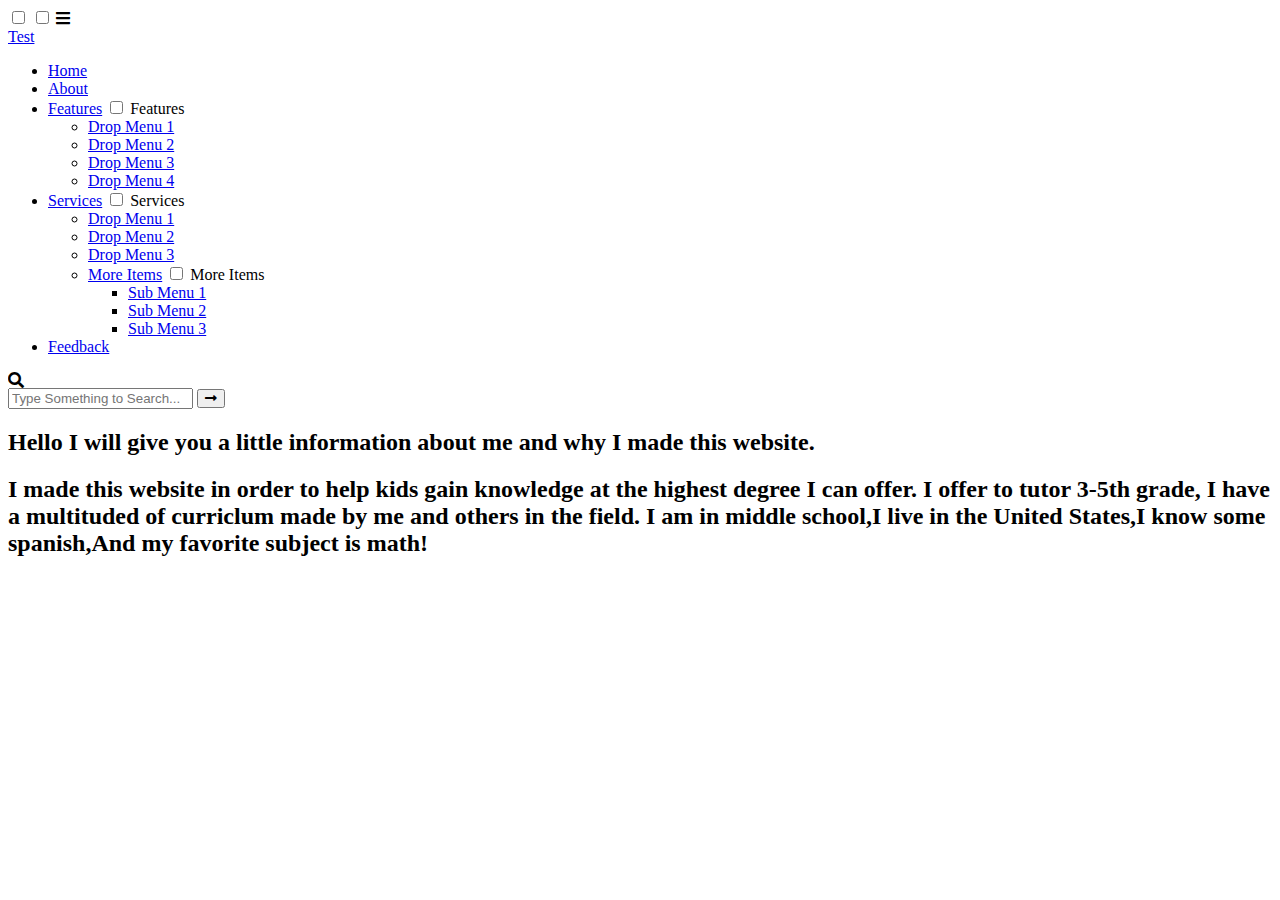
==== about.html @ 70835699 "Create about.html" ====
<html>
<head>
  <meta charset="UTF-8">
  <meta name="viewport" content="width=device-width, initial-scale=1.0">
  <meta http-equiv="X-UA-Compatible" content="ie=edge">
  <title> Test |  bio Test </title>
  <link rel="stylesheet" href="about.css">
  <link rel="stylesheet" href="https://cdnjs.cloudflare.com/ajax/libs/font-awesome/5.15.3/css/all.min.css"/>
</head>
<body>
  <div class="wrapper">
    <nav>
      <input type="checkbox" id="show-search">
      <input type="checkbox" id="show-menu">
      <label for="show-menu" class="menu-icon"><i class="fas fa-bars"></i></label>
      <div class="content">
      <div class="logo"><a href="#">Test</a></div>
        <ul class="links">
          <li><a href="#">Home</a></li>
          <li><a href="#">About</a></li>
          <li>
            <a href="#" class="desktop-link">Features</a>
            <input type="checkbox" id="show-features">
            <label for="show-features">Features</label>
            <ul>
              <li><a href="https://www.youtube.com">Drop Menu 1</a></li>
              <li><a href="#">Drop Menu 2</a></li>
              <li><a href="#">Drop Menu 3</a></li>
              <li><a href="#">Drop Menu 4</a></li>
            </ul>
          </li>
          <li>
            <a href="#" class="desktop-link">Services</a>
            <input type="checkbox" id="show-services">
            <label for="show-services">Services</label>
            <ul>
              <li><a href="#">Drop Menu 1</a></li>
              <li><a href="#">Drop Menu 2</a></li>
              <li><a href="#">Drop Menu 3</a></li>
              <li>
                <a href="#" class="desktop-link">More Items</a>
                <input type="checkbox" id="show-items">
                <label for="show-items">More Items</label>
                <ul>
                  <li><a href="#">Sub Menu 1</a></li>
                  <li><a href="#">Sub Menu 2</a></li>
                  <li><a href="#">Sub Menu 3</a></li>
                </ul>
              </li>
            </ul>
          </li>
          <li><a href="#">Feedback</a></li>
        </ul>
      </div>
      <label for="show-search" class="search-icon"><i class="fas fa-search"></i></label>
      <form action="#" class="search-box">
        <input type="text" placeholder="Type Something to Search..." required>
        <button type="submit" class="go-icon"><i class="fas fa-long-arrow-alt-right"></i></button>
      </form>
    </nav>
  </div>
  <div class="dummy-text">
    <h2>Hello I will give you a little information about me and why I made this website.</h2>
    <h2>I made this website in order to help kids gain knowledge at the highest degree I can offer. I offer to tutor 3-5th grade, I have a multituded of curriclum made by me and others in the field. I am in middle school,I live in the United States,I know some spanish,And my favorite subject is math!</h2>
  </div>
</body>
</html>
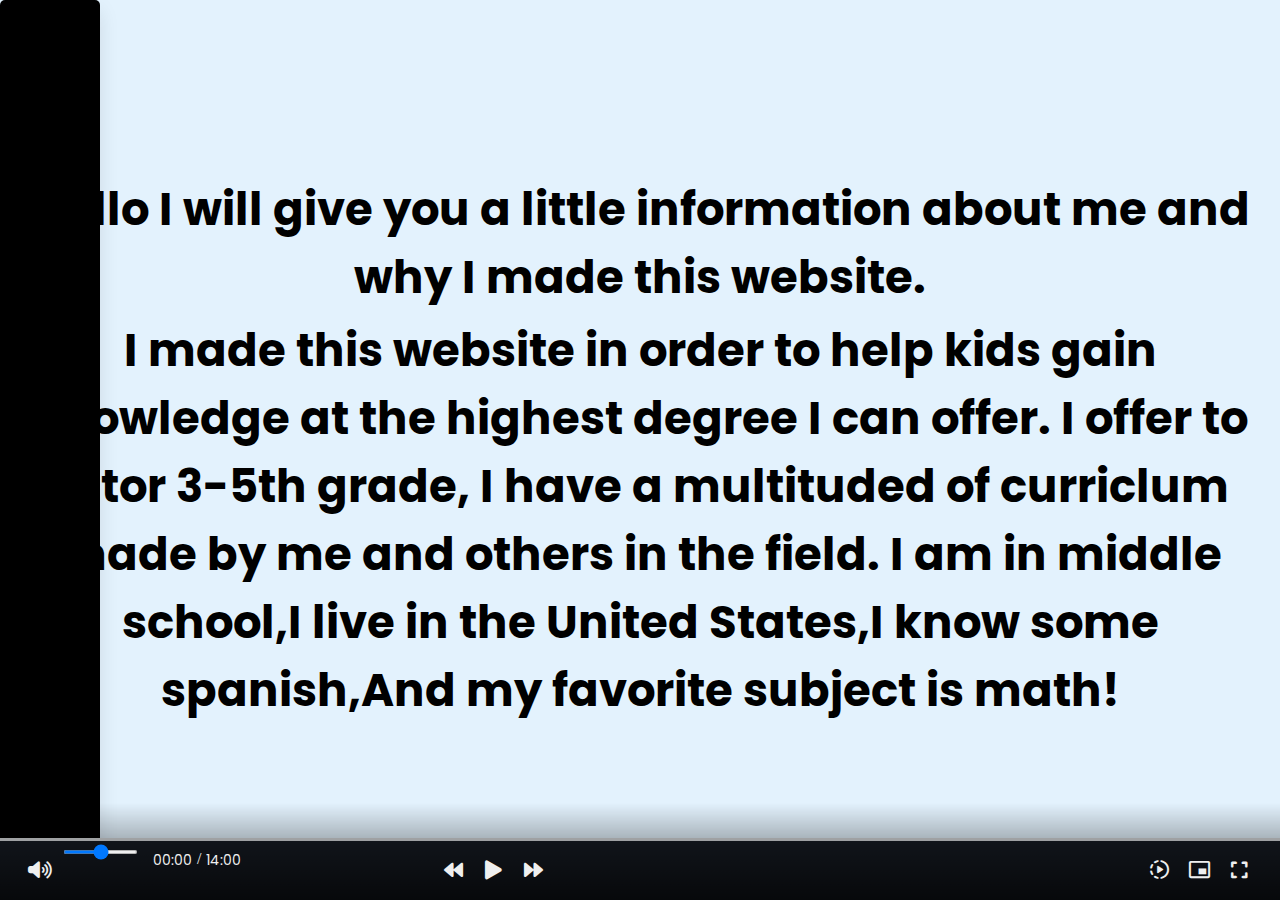
==== commit d0133598: "Update about.html" ====
--- a/about.html
+++ b/about.html
@@ -1,4 +1,57 @@
 <html>
+   <head>
+    <meta charset="utf-8">
+    <link rel="stylesheet" href="about.css">
+    <meta name="viewport" content="width=device-width, initial-scale=1.0">
+    <!-- These 3 links are only for icons -->
+    <link rel="stylesheet" href="https://cdnjs.cloudflare.com/ajax/libs/font-awesome/6.1.1/css/all.min.css">
+    <link rel="stylesheet" href="https://fonts.googleapis.com/css2?family=Material+Symbols+Rounded:opsz,wght,FILL,GRAD@20..48,100..700,0..1,-50..200" />
+    <link rel="stylesheet" href="https://fonts.googleapis.com/icon?family=Material+Icons">
+  </head>
+  <body>
+    <div class="container show-controls">
+        <div class="wrapper">
+            <div class="video-timeline">
+                <div class="progress-area">
+                    <span>14:00</span>
+                    <div class="progress-bar"></div>
+                </div>
+            </div>
+            <ul class="video-controls">
+                <li class="options left">
+                    <button class="volume"><i class="fa-solid fa-volume-high"></i></button>
+                    <input type="range" min="0" max="1" step="any">
+                    <div class="video-timer">
+                        <p class="current-time">00:00</p>
+                        <p class="separator"> / </p>
+                        <p class="video-duration">14:00</p>
+                    </div>
+                </li>
+                <li class="options center">
+                    <button class="skip-backward"><i class="fas fa-backward"></i></button>
+                    <button class="play-pause"><i class="fas fa-play"></i></button>
+                    <button class="skip-forward"><i class="fas fa-forward"></i></button>
+                </li>
+                <li class="options right">
+                    <div class="playback-content">
+                        <button class="playback-speed"><span class="material-symbols-rounded">slow_motion_video</span></button>
+                        <ul class="speed-options">
+                            <li data-speed="2">2x</li>
+                            <li data-speed="1.5">1.5x</li>
+                            <li data-speed="1" class="active">Normal</li>
+                            <li data-speed="0.75">0.75x</li>
+                            <li data-speed="0.5">0.5x</li>
+                        </ul>
+                    </div>
+                    <button class="pic-in-pic"><span class="material-icons">picture_in_picture_alt</span></button>
+                    <button class="fullscreen"><i class="fa-solid fa-expand"></i></button>
+                </li>
+            </ul>
+        </div>
+        <video src="demo-video.mp4"></video>
+    </div>
+    <script src="about.js"></script>
+  </body>
 <head>
   <meta charset="UTF-8">
   <meta name="viewport" content="width=device-width, initial-scale=1.0">
@@ -16,7 +69,7 @@
       <div class="content">
       <div class="logo"><a href="#">Test</a></div>
         <ul class="links">
-          <li><a href="#">Home</a></li>
+          <li><a href="https://princeplayzistaken.github.io">Home</a></li>
           <li><a href="#">About</a></li>
           <li>
             <a href="#" class="desktop-link">Features</a>
--- a/about.css
+++ b/about.css
@@ -0,0 +1,496 @@
+@import url('https://fonts.googleapis.com/css2?family=Poppins:wght@400;500;600&display=swap');
+*{
+  margin: 0;
+  padding: 0;
+  box-sizing: border-box;
+  font-family: 'Poppins', sans-serif;
+}
+body{
+  min-height: 100vh;
+  background: #E3F2FD;
+}
+body, .container, .video-controls, .video-timer, .options{
+  display: flex;
+  align-items: top;
+  justify-content: top;
+}
+.container{
+  width: 100%;
+  user-select: none;
+  overflow: hidden;
+  max-width: 100px;
+  border-radius: 5px;
+  background: #000;
+  aspect-ratio: 16 / 9;
+  position: relative;
+  box-shadow: 0 10px 20px rgba(0, 0, 0, 0.1);
+}
+.container.fullscreen{
+  max-width: 100%;
+  width: 100%;
+  height: 100vh;
+  border-radius: 0px;
+}
+.wrapper{
+  position: absolute;
+  left: 0;
+  right: 0;
+  z-index: 2;
+  opacity: 0;
+  bottom: -15px;
+  transition: all 0.08s ease;
+}
+.container.show-controls .wrapper{
+  opacity: 1;
+  bottom: 0;
+  transition: all 0.13s ease;
+}
+.wrapper::before{
+  content: "";
+  bottom: 0;
+  width: 100%;
+  z-index: -1;
+  position: absolute;
+  height: calc(100% + 35px);
+  pointer-events: none;
+  background: linear-gradient(to top, rgba(0, 0, 0, 0.7), transparent);
+}
+.video-timeline{
+  height: 7px;
+  width: 100%;
+  cursor: pointer;
+}
+.video-timeline .progress-area{
+  height: 3px;
+  position: relative;
+  background: rgba(255, 255, 255, 0.6);
+}
+.progress-area span{
+  position: absolute;
+  left: 50%;
+  top: -25px;
+  font-size: 13px;
+  color: #fff;
+  pointer-events: none;
+  transform: translateX(-50%);
+}
+.progress-area .progress-bar{
+  width: 0%;
+  height: 100%;
+  position: relative;
+  background: #2289ff;
+}
+.progress-bar::before{
+  content: "";
+  right: 0;
+  top: 50%;
+  height: 13px;
+  width: 13px;
+  position: absolute;
+  border-radius: 50%;
+  background: #2289ff;
+  transform: translateY(-50%);
+}
+.progress-bar::before, .progress-area span{
+  display: none;
+}
+.video-timeline:hover .progress-bar::before,
+.video-timeline:hover .progress-area span{
+  display: block;
+}
+.wrapper .video-controls{
+  padding: 5px 20px 10px;
+}
+.video-controls .options{
+  width: 100%;
+}
+.video-controls .options:first-child{
+  justify-content: flex-start;
+}
+.video-controls .options:last-child{
+  justify-content: flex-end;
+}
+.options button{
+  height: 40px;
+  width: 40px;
+  font-size: 19px;
+  border: none;
+  cursor: pointer;
+  background: none;
+  color: #efefef;
+  border-radius: 3px;
+  transition: all 0.3s ease;
+}
+.options button :where(i, span) {
+  height: 100%;
+  width: 100%;
+  line-height: 40px;
+}
+.options button:hover :where(i, span){
+  color: #fff;
+}
+.options button:active :where(i, span){
+  transform: scale(0.9);
+}
+.options button span{
+  font-size: 23px;
+}
+.options input{
+  height: 4px;
+  margin-left: 3px;
+  max-width: 75px;
+  accent-color: #0078FF;
+}
+.options .video-timer{
+  color: #efefef;
+  margin-left: 15px;
+  font-size: 14px;
+}
+.video-timer .separator{
+  margin: 0 5px;
+  font-size: 16px;
+  font-family: "Open sans";
+}
+.playback-content{
+  display: flex;
+  position: relative;
+}
+.playback-content .speed-options{
+  position: absolute;
+  list-style: none;
+  left: -40px;
+  bottom: 40px;
+  width: 95px;
+  overflow: hidden;
+  opacity: 0;
+  border-radius: 4px;
+  pointer-events: none;
+  background: rgba(255, 255, 255, 0.9);
+  box-shadow: 0 10px 20px rgba(0, 0, 0, 0.1);
+  transition: opacity 0.13s ease;
+}
+.playback-content .speed-options.show{
+  opacity: 1;
+  pointer-events: auto;
+}
+.speed-options li{
+  cursor: pointer;
+  color: #000;
+  font-size: 14px;
+  margin: 2px 0;
+  padding: 5px 0 5px 15px;
+  transition: all 0.1s ease;
+}
+.speed-options li:where(:first-child, :last-child){
+  margin: 0px;
+}
+.speed-options li:hover{
+  background: #dfdfdf;
+}
+.speed-options li.active{
+  color: #fff;
+  background: #3e97fd;
+}
+.container video{
+  width: 100%;
+}
+@media screen and (max-width: 540px) {
+  .wrapper .video-controls{
+    padding: 3px 10px 7px;
+  }
+  .options input, .progress-area span{
+    display: none!important;
+  }
+  .options button{
+    height: 30px;
+    width: 30px;
+    font-size: 17px;
+  }
+  .options .video-timer{
+    margin-left: 5px;
+  }
+  .video-timer .separator{
+    font-size: 14px;
+    margin: 0 2px;
+  }
+  .options button :where(i, span) {
+    line-height: 30px;
+  }
+  .options button span{
+    font-size: 21px;
+  }
+  .options .video-timer, .progress-area span, .speed-options li{
+    font-size: 12px;
+  }
+  .playback-content .speed-options{
+    width: 75px;
+    left: -30px;
+    bottom: 30px;
+  }
+  .speed-options li{
+    margin: 1px 0;
+    padding: 3px 0 3px 10px;
+  }
+  .right .pic-in-pic{
+    display: none;
+  }
+}
+
+import url('https://fonts.googleapis.com/css2?family=Poppins:wght@200;300;400;500;600;700&display=swap');
+*{
+  margin: 0;
+  padding: 0;
+  box-sizing: border-box;
+  text-decoration: none;
+  font-family: 'Poppins', sans-serif;
+}
+.wrapper{
+  background: #171c24;
+  position: fixed;
+  width: 100%;
+}
+.wrapper nav{
+  position: relative;
+  display: flex;
+  max-width: calc(100% - 200px);
+  margin: 0 auto;
+  height: 70px;
+  align-items: center;
+  justify-content: space-between;
+}
+nav .content{
+  display: flex;
+  align-items: center;
+}
+nav .content .links{
+  margin-left: 80px;
+  display: flex;
+}
+.content .logo a{
+  color: #fff;
+  font-size: 30px;
+  font-weight: 600;
+}
+.content .links li{
+  list-style: none;
+  line-height: 70px;
+}
+.content .links li a,
+.content .links li label{
+  color: #fff;
+  font-size: 18px;
+  font-weight: 500;
+  padding: 9px 17px;
+  border-radius: 5px;
+  transition: all 0.3s ease;
+}
+.content .links li label{
+  display: none;
+}
+.content .links li a:hover,
+.content .links li label:hover{
+  background: #323c4e;
+}
+.wrapper .search-icon,
+.wrapper .menu-icon{
+  color: #fff;
+  font-size: 18px;
+  cursor: pointer;
+  line-height: 70px;
+  width: 70px;
+  text-align: center;
+}
+.wrapper .menu-icon{
+  display: none;
+}
+.wrapper #show-search:checked ~ .search-icon i::before{
+  content: "\f00d";
+}
+.wrapper .search-box{
+  position: absolute;
+  height: 100%;
+  max-width: calc(100% - 50px);
+  width: 100%;
+  opacity: 0;
+  pointer-events: none;
+  transition: all 0.3s ease;
+}
+.wrapper #show-search:checked ~ .search-box{
+  opacity: 1;
+  pointer-events: auto;
+}
+.search-box input{
+  width: 100%;
+  height: 100%;
+  border: none;
+  outline: none;
+  font-size: 17px;
+  color: #fff;
+  background: #171c24;
+  padding: 0 100px 0 15px;
+}
+.search-box input::placeholder{
+  color: #f2f2f2;
+}
+.search-box .go-icon{
+  position: absolute;
+  right: 10px;
+  top: 50%;
+  transform: translateY(-50%);
+  line-height: 60px;
+  width: 70px;
+  background: #171c24;
+  border: none;
+  outline: none;
+  color: #fff;
+  font-size: 20px;
+  cursor: pointer;
+}
+.wrapper input[type="checkbox"]{
+  display: none;
+}
+/* Dropdown Menu code start */
+.content .links ul{
+  position: absolute;
+  background: #171c24;
+  top: 80px;
+  z-index: -1;
+  opacity: 0;
+  visibility: hidden;
+}
+.content .links li:hover > ul{
+  top: 70px;
+  opacity: 1;
+  visibility: visible;
+  transition: all 0.3s ease;
+}
+.content .links ul li a{
+  display: block;
+  width: 100%;
+  line-height: 30px;
+  border-radius: 0px!important;
+}
+.content .links ul ul{
+  position: absolute;
+  top: 0;
+  right: calc(-100% + 8px);
+}
+.content .links ul li{
+  position: relative;
+}
+.content .links ul li:hover ul{
+  top: 0;
+}
+/* Responsive code start */
+@media screen and (max-width: 1250px){
+  .wrapper nav{
+    max-width: 100%;
+    padding: 0 20px;
+  }
+  nav .content .links{
+    margin-left: 30px;
+  }
+  .content .links li a{
+    padding: 8px 13px;
+  }
+  .wrapper .search-box{
+    max-width: calc(100% - 100px);
+  }
+  .wrapper .search-box input{
+    padding: 0 100px 0 15px;
+  }
+}
+@media screen and (max-width: 900px){
+  .wrapper .menu-icon{
+    display: block;
+  }
+  .wrapper #show-menu:checked ~ .menu-icon i::before{
+    content: "\f00d";
+  }
+  nav .content .links{
+    display: block;
+    position: fixed;
+    background: #14181f;
+    height: 100%;
+    width: 100%;
+    top: 70px;
+    left: -100%;
+    margin-left: 0;
+    max-width: 350px;
+    overflow-y: auto;
+    padding-bottom: 100px;
+    transition: all 0.3s ease;
+  }
+  nav #show-menu:checked ~ .content .links{
+    left: 0%;
+  }
+  .content .links li{
+    margin: 15px 20px;
+  }
+  .content .links li a,
+  .content .links li label{
+    line-height: 40px;
+    font-size: 20px;
+    display: block;
+    padding: 8px 18px;
+    cursor: pointer;
+  }
+  .content .links li a.desktop-link{
+    display: none;
+  }
+  /* dropdown responsive code start */
+  .content .links ul,
+  .content .links ul ul{
+    position: static;
+    opacity: 1;
+    visibility: visible;
+    background: none;
+    max-height: 0px;
+    overflow: hidden;
+  }
+  .content .links #show-features:checked ~ ul,
+  .content .links #show-services:checked ~ ul,
+  .content .links #show-items:checked ~ ul{
+    max-height: 100vh;
+  }
+  .content .links ul li{
+    margin: 7px 20px;
+  }
+  .content .links ul li a{
+    font-size: 18px;
+    line-height: 30px;
+    border-radius: 5px!important;
+  }
+}
+@media screen and (max-width: 400px){
+  .wrapper nav{
+    padding: 0 10px;
+  }
+  .content .logo a{
+    font-size: 27px;
+  }
+  .wrapper .search-box{
+    max-width: calc(100% - 70px);
+  }
+  .wrapper .search-box .go-icon{
+    width: 30px;
+    right: 0;
+  }
+  .wrapper .search-box input{
+    padding-right: 30px;
+  }
+}
+.dummy-text{
+  position: absolute;
+  top: 50%;
+  left: 50%;
+  width: 100%;
+  z-index: -1;
+  padding: 0 20px;
+  text-align: center;
+  transform: translate(-50%, -50%);
+}
+.dummy-text h2{
+  font-size: 45px;
+  margin: 5px 0;
+}
--- a/about.css
+++ b/about.css
@@ -0,0 +1,496 @@
+@import url('https://fonts.googleapis.com/css2?family=Poppins:wght@400;500;600&display=swap');
+*{
+  margin: 0;
+  padding: 0;
+  box-sizing: border-box;
+  font-family: 'Poppins', sans-serif;
+}
+body{
+  min-height: 100vh;
+  background: #E3F2FD;
+}
+body, .container, .video-controls, .video-timer, .options{
+  display: flex;
+  align-items: top;
+  justify-content: top;
+}
+.container{
+  width: 100%;
+  user-select: none;
+  overflow: hidden;
+  max-width: 100px;
+  border-radius: 5px;
+  background: #000;
+  aspect-ratio: 16 / 9;
+  position: relative;
+  box-shadow: 0 10px 20px rgba(0, 0, 0, 0.1);
+}
+.container.fullscreen{
+  max-width: 100%;
+  width: 100%;
+  height: 100vh;
+  border-radius: 0px;
+}
+.wrapper{
+  position: absolute;
+  left: 0;
+  right: 0;
+  z-index: 2;
+  opacity: 0;
+  bottom: -15px;
+  transition: all 0.08s ease;
+}
+.container.show-controls .wrapper{
+  opacity: 1;
+  bottom: 0;
+  transition: all 0.13s ease;
+}
+.wrapper::before{
+  content: "";
+  bottom: 0;
+  width: 100%;
+  z-index: -1;
+  position: absolute;
+  height: calc(100% + 35px);
+  pointer-events: none;
+  background: linear-gradient(to top, rgba(0, 0, 0, 0.7), transparent);
+}
+.video-timeline{
+  height: 7px;
+  width: 100%;
+  cursor: pointer;
+}
+.video-timeline .progress-area{
+  height: 3px;
+  position: relative;
+  background: rgba(255, 255, 255, 0.6);
+}
+.progress-area span{
+  position: absolute;
+  left: 50%;
+  top: -25px;
+  font-size: 13px;
+  color: #fff;
+  pointer-events: none;
+  transform: translateX(-50%);
+}
+.progress-area .progress-bar{
+  width: 0%;
+  height: 100%;
+  position: relative;
+  background: #2289ff;
+}
+.progress-bar::before{
+  content: "";
+  right: 0;
+  top: 50%;
+  height: 13px;
+  width: 13px;
+  position: absolute;
+  border-radius: 50%;
+  background: #2289ff;
+  transform: translateY(-50%);
+}
+.progress-bar::before, .progress-area span{
+  display: none;
+}
+.video-timeline:hover .progress-bar::before,
+.video-timeline:hover .progress-area span{
+  display: block;
+}
+.wrapper .video-controls{
+  padding: 5px 20px 10px;
+}
+.video-controls .options{
+  width: 100%;
+}
+.video-controls .options:first-child{
+  justify-content: flex-start;
+}
+.video-controls .options:last-child{
+  justify-content: flex-end;
+}
+.options button{
+  height: 40px;
+  width: 40px;
+  font-size: 19px;
+  border: none;
+  cursor: pointer;
+  background: none;
+  color: #efefef;
+  border-radius: 3px;
+  transition: all 0.3s ease;
+}
+.options button :where(i, span) {
+  height: 100%;
+  width: 100%;
+  line-height: 40px;
+}
+.options button:hover :where(i, span){
+  color: #fff;
+}
+.options button:active :where(i, span){
+  transform: scale(0.9);
+}
+.options button span{
+  font-size: 23px;
+}
+.options input{
+  height: 4px;
+  margin-left: 3px;
+  max-width: 75px;
+  accent-color: #0078FF;
+}
+.options .video-timer{
+  color: #efefef;
+  margin-left: 15px;
+  font-size: 14px;
+}
+.video-timer .separator{
+  margin: 0 5px;
+  font-size: 16px;
+  font-family: "Open sans";
+}
+.playback-content{
+  display: flex;
+  position: relative;
+}
+.playback-content .speed-options{
+  position: absolute;
+  list-style: none;
+  left: -40px;
+  bottom: 40px;
+  width: 95px;
+  overflow: hidden;
+  opacity: 0;
+  border-radius: 4px;
+  pointer-events: none;
+  background: rgba(255, 255, 255, 0.9);
+  box-shadow: 0 10px 20px rgba(0, 0, 0, 0.1);
+  transition: opacity 0.13s ease;
+}
+.playback-content .speed-options.show{
+  opacity: 1;
+  pointer-events: auto;
+}
+.speed-options li{
+  cursor: pointer;
+  color: #000;
+  font-size: 14px;
+  margin: 2px 0;
+  padding: 5px 0 5px 15px;
+  transition: all 0.1s ease;
+}
+.speed-options li:where(:first-child, :last-child){
+  margin: 0px;
+}
+.speed-options li:hover{
+  background: #dfdfdf;
+}
+.speed-options li.active{
+  color: #fff;
+  background: #3e97fd;
+}
+.container video{
+  width: 100%;
+}
+@media screen and (max-width: 540px) {
+  .wrapper .video-controls{
+    padding: 3px 10px 7px;
+  }
+  .options input, .progress-area span{
+    display: none!important;
+  }
+  .options button{
+    height: 30px;
+    width: 30px;
+    font-size: 17px;
+  }
+  .options .video-timer{
+    margin-left: 5px;
+  }
+  .video-timer .separator{
+    font-size: 14px;
+    margin: 0 2px;
+  }
+  .options button :where(i, span) {
+    line-height: 30px;
+  }
+  .options button span{
+    font-size: 21px;
+  }
+  .options .video-timer, .progress-area span, .speed-options li{
+    font-size: 12px;
+  }
+  .playback-content .speed-options{
+    width: 75px;
+    left: -30px;
+    bottom: 30px;
+  }
+  .speed-options li{
+    margin: 1px 0;
+    padding: 3px 0 3px 10px;
+  }
+  .right .pic-in-pic{
+    display: none;
+  }
+}
+
+import url('https://fonts.googleapis.com/css2?family=Poppins:wght@200;300;400;500;600;700&display=swap');
+*{
+  margin: 0;
+  padding: 0;
+  box-sizing: border-box;
+  text-decoration: none;
+  font-family: 'Poppins', sans-serif;
+}
+.wrapper{
+  background: #171c24;
+  position: fixed;
+  width: 100%;
+}
+.wrapper nav{
+  position: relative;
+  display: flex;
+  max-width: calc(100% - 200px);
+  margin: 0 auto;
+  height: 70px;
+  align-items: center;
+  justify-content: space-between;
+}
+nav .content{
+  display: flex;
+  align-items: center;
+}
+nav .content .links{
+  margin-left: 80px;
+  display: flex;
+}
+.content .logo a{
+  color: #fff;
+  font-size: 30px;
+  font-weight: 600;
+}
+.content .links li{
+  list-style: none;
+  line-height: 70px;
+}
+.content .links li a,
+.content .links li label{
+  color: #fff;
+  font-size: 18px;
+  font-weight: 500;
+  padding: 9px 17px;
+  border-radius: 5px;
+  transition: all 0.3s ease;
+}
+.content .links li label{
+  display: none;
+}
+.content .links li a:hover,
+.content .links li label:hover{
+  background: #323c4e;
+}
+.wrapper .search-icon,
+.wrapper .menu-icon{
+  color: #fff;
+  font-size: 18px;
+  cursor: pointer;
+  line-height: 70px;
+  width: 70px;
+  text-align: center;
+}
+.wrapper .menu-icon{
+  display: none;
+}
+.wrapper #show-search:checked ~ .search-icon i::before{
+  content: "\f00d";
+}
+.wrapper .search-box{
+  position: absolute;
+  height: 100%;
+  max-width: calc(100% - 50px);
+  width: 100%;
+  opacity: 0;
+  pointer-events: none;
+  transition: all 0.3s ease;
+}
+.wrapper #show-search:checked ~ .search-box{
+  opacity: 1;
+  pointer-events: auto;
+}
+.search-box input{
+  width: 100%;
+  height: 100%;
+  border: none;
+  outline: none;
+  font-size: 17px;
+  color: #fff;
+  background: #171c24;
+  padding: 0 100px 0 15px;
+}
+.search-box input::placeholder{
+  color: #f2f2f2;
+}
+.search-box .go-icon{
+  position: absolute;
+  right: 10px;
+  top: 50%;
+  transform: translateY(-50%);
+  line-height: 60px;
+  width: 70px;
+  background: #171c24;
+  border: none;
+  outline: none;
+  color: #fff;
+  font-size: 20px;
+  cursor: pointer;
+}
+.wrapper input[type="checkbox"]{
+  display: none;
+}
+/* Dropdown Menu code start */
+.content .links ul{
+  position: absolute;
+  background: #171c24;
+  top: 80px;
+  z-index: -1;
+  opacity: 0;
+  visibility: hidden;
+}
+.content .links li:hover > ul{
+  top: 70px;
+  opacity: 1;
+  visibility: visible;
+  transition: all 0.3s ease;
+}
+.content .links ul li a{
+  display: block;
+  width: 100%;
+  line-height: 30px;
+  border-radius: 0px!important;
+}
+.content .links ul ul{
+  position: absolute;
+  top: 0;
+  right: calc(-100% + 8px);
+}
+.content .links ul li{
+  position: relative;
+}
+.content .links ul li:hover ul{
+  top: 0;
+}
+/* Responsive code start */
+@media screen and (max-width: 1250px){
+  .wrapper nav{
+    max-width: 100%;
+    padding: 0 20px;
+  }
+  nav .content .links{
+    margin-left: 30px;
+  }
+  .content .links li a{
+    padding: 8px 13px;
+  }
+  .wrapper .search-box{
+    max-width: calc(100% - 100px);
+  }
+  .wrapper .search-box input{
+    padding: 0 100px 0 15px;
+  }
+}
+@media screen and (max-width: 900px){
+  .wrapper .menu-icon{
+    display: block;
+  }
+  .wrapper #show-menu:checked ~ .menu-icon i::before{
+    content: "\f00d";
+  }
+  nav .content .links{
+    display: block;
+    position: fixed;
+    background: #14181f;
+    height: 100%;
+    width: 100%;
+    top: 70px;
+    left: -100%;
+    margin-left: 0;
+    max-width: 350px;
+    overflow-y: auto;
+    padding-bottom: 100px;
+    transition: all 0.3s ease;
+  }
+  nav #show-menu:checked ~ .content .links{
+    left: 0%;
+  }
+  .content .links li{
+    margin: 15px 20px;
+  }
+  .content .links li a,
+  .content .links li label{
+    line-height: 40px;
+    font-size: 20px;
+    display: block;
+    padding: 8px 18px;
+    cursor: pointer;
+  }
+  .content .links li a.desktop-link{
+    display: none;
+  }
+  /* dropdown responsive code start */
+  .content .links ul,
+  .content .links ul ul{
+    position: static;
+    opacity: 1;
+    visibility: visible;
+    background: none;
+    max-height: 0px;
+    overflow: hidden;
+  }
+  .content .links #show-features:checked ~ ul,
+  .content .links #show-services:checked ~ ul,
+  .content .links #show-items:checked ~ ul{
+    max-height: 100vh;
+  }
+  .content .links ul li{
+    margin: 7px 20px;
+  }
+  .content .links ul li a{
+    font-size: 18px;
+    line-height: 30px;
+    border-radius: 5px!important;
+  }
+}
+@media screen and (max-width: 400px){
+  .wrapper nav{
+    padding: 0 10px;
+  }
+  .content .logo a{
+    font-size: 27px;
+  }
+  .wrapper .search-box{
+    max-width: calc(100% - 70px);
+  }
+  .wrapper .search-box .go-icon{
+    width: 30px;
+    right: 0;
+  }
+  .wrapper .search-box input{
+    padding-right: 30px;
+  }
+}
+.dummy-text{
+  position: absolute;
+  top: 50%;
+  left: 50%;
+  width: 100%;
+  z-index: -1;
+  padding: 0 20px;
+  text-align: center;
+  transform: translate(-50%, -50%);
+}
+.dummy-text h2{
+  font-size: 45px;
+  margin: 5px 0;
+}
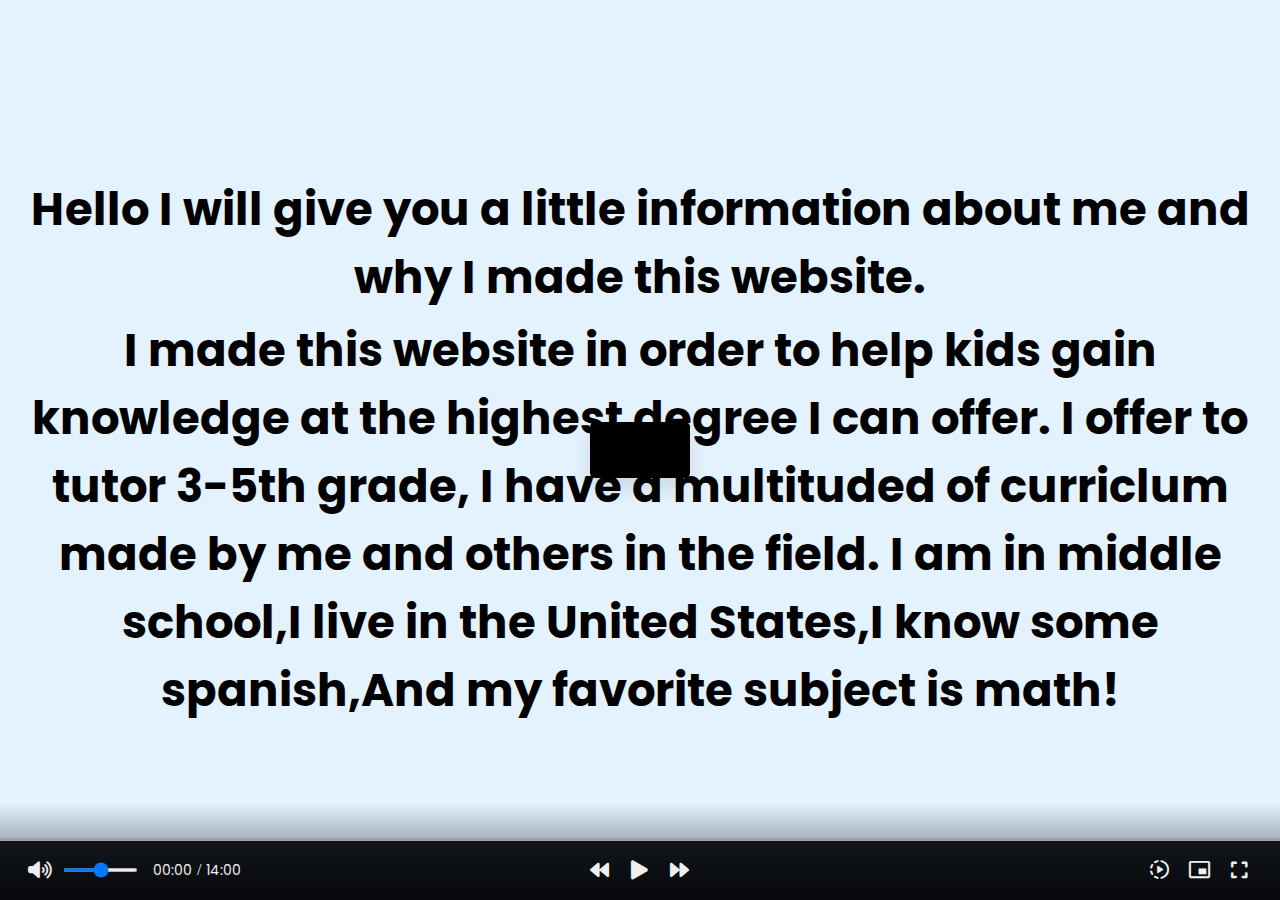
==== commit e1d3bb69: "Update about.html" ====
--- a/about.html
+++ b/about.html
@@ -48,7 +48,7 @@
                 </li>
             </ul>
         </div>
-        <video src="demo-video.mp4"></video>
+        <video src="C:\Users\Jeffr\Downloads\I Spent 250 Days on 3 Layers of DIRT.mp4"></video>
     </div>
     <script src="about.js"></script>
   </body>
--- a/about.css
+++ b/about.css
@@ -11,8 +11,8 @@
 }
 body, .container, .video-controls, .video-timer, .options{
   display: flex;
-  align-items: top;
-  justify-content: top;
+  align-items: center;
+  justify-content: center;
 }
 .container{
   width: 100%;
@@ -35,7 +35,7 @@
   position: absolute;
   left: 0;
   right: 0;
-  z-index: 2;
+  z-index: 1;
   opacity: 0;
   bottom: -15px;
   transition: all 0.08s ease;
--- a/about.css
+++ b/about.css
@@ -11,8 +11,8 @@
 }
 body, .container, .video-controls, .video-timer, .options{
   display: flex;
-  align-items: top;
-  justify-content: top;
+  align-items: center;
+  justify-content: center;
 }
 .container{
   width: 100%;
@@ -35,7 +35,7 @@
   position: absolute;
   left: 0;
   right: 0;
-  z-index: 2;
+  z-index: 1;
   opacity: 0;
   bottom: -15px;
   transition: all 0.08s ease;
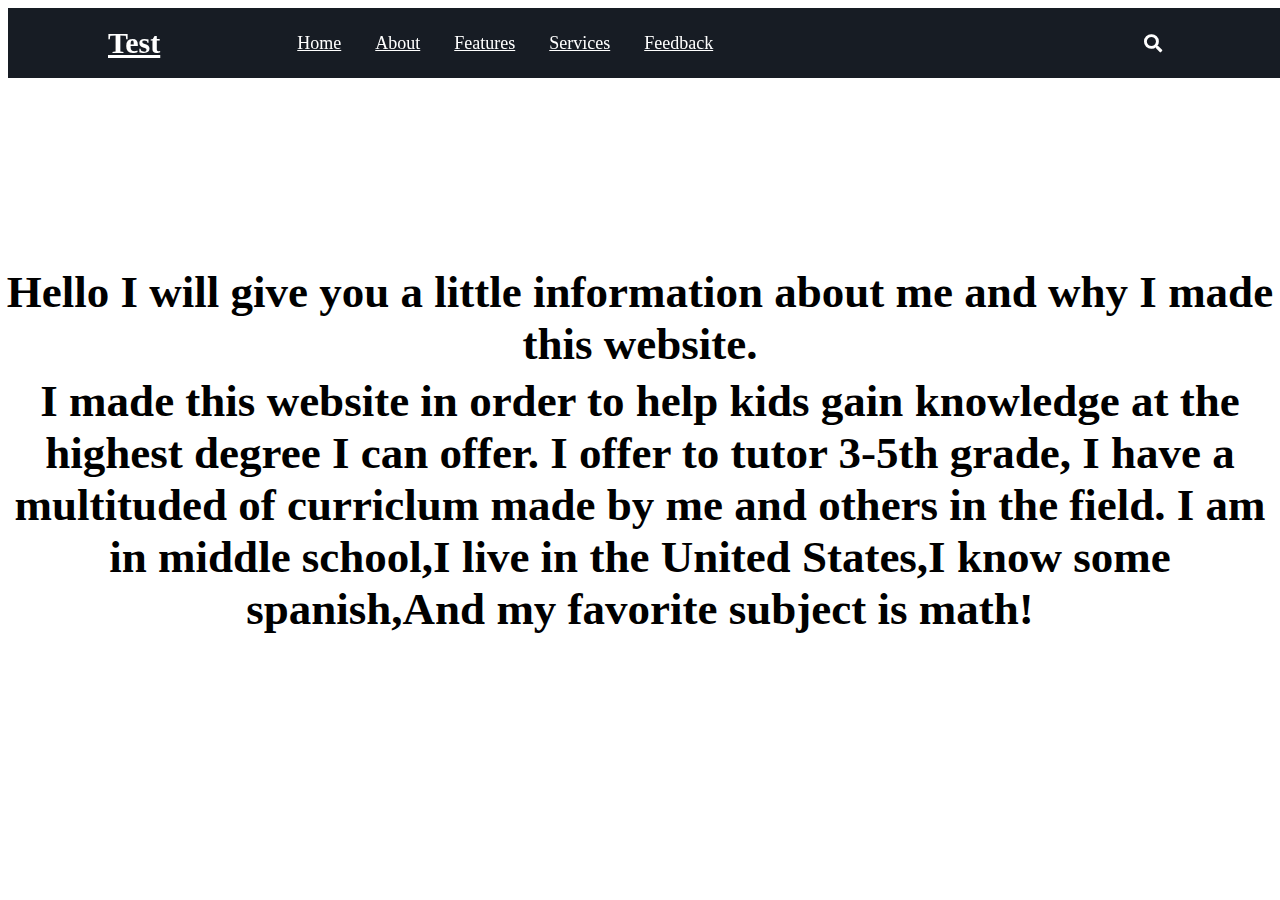
==== commit baf7f0ec: "Update about.html" ====
--- a/about.html
+++ b/about.html
@@ -1,57 +1,4 @@
 <html>
-   <head>
-    <meta charset="utf-8">
-    <link rel="stylesheet" href="about.css">
-    <meta name="viewport" content="width=device-width, initial-scale=1.0">
-    <!-- These 3 links are only for icons -->
-    <link rel="stylesheet" href="https://cdnjs.cloudflare.com/ajax/libs/font-awesome/6.1.1/css/all.min.css">
-    <link rel="stylesheet" href="https://fonts.googleapis.com/css2?family=Material+Symbols+Rounded:opsz,wght,FILL,GRAD@20..48,100..700,0..1,-50..200" />
-    <link rel="stylesheet" href="https://fonts.googleapis.com/icon?family=Material+Icons">
-  </head>
-  <body>
-    <div class="container show-controls">
-        <div class="wrapper">
-            <div class="video-timeline">
-                <div class="progress-area">
-                    <span>14:00</span>
-                    <div class="progress-bar"></div>
-                </div>
-            </div>
-            <ul class="video-controls">
-                <li class="options left">
-                    <button class="volume"><i class="fa-solid fa-volume-high"></i></button>
-                    <input type="range" min="0" max="1" step="any">
-                    <div class="video-timer">
-                        <p class="current-time">00:00</p>
-                        <p class="separator"> / </p>
-                        <p class="video-duration">14:00</p>
-                    </div>
-                </li>
-                <li class="options center">
-                    <button class="skip-backward"><i class="fas fa-backward"></i></button>
-                    <button class="play-pause"><i class="fas fa-play"></i></button>
-                    <button class="skip-forward"><i class="fas fa-forward"></i></button>
-                </li>
-                <li class="options right">
-                    <div class="playback-content">
-                        <button class="playback-speed"><span class="material-symbols-rounded">slow_motion_video</span></button>
-                        <ul class="speed-options">
-                            <li data-speed="2">2x</li>
-                            <li data-speed="1.5">1.5x</li>
-                            <li data-speed="1" class="active">Normal</li>
-                            <li data-speed="0.75">0.75x</li>
-                            <li data-speed="0.5">0.5x</li>
-                        </ul>
-                    </div>
-                    <button class="pic-in-pic"><span class="material-icons">picture_in_picture_alt</span></button>
-                    <button class="fullscreen"><i class="fa-solid fa-expand"></i></button>
-                </li>
-            </ul>
-        </div>
-        <video src="C:\Users\Jeffr\Downloads\I Spent 250 Days on 3 Layers of DIRT.mp4"></video>
-    </div>
-    <script src="about.js"></script>
-  </body>
 <head>
   <meta charset="UTF-8">
   <meta name="viewport" content="width=device-width, initial-scale=1.0">
--- a/about.css
+++ b/about.css
@@ -1,240 +1,3 @@
-@import url('https://fonts.googleapis.com/css2?family=Poppins:wght@400;500;600&display=swap');
-*{
-  margin: 0;
-  padding: 0;
-  box-sizing: border-box;
-  font-family: 'Poppins', sans-serif;
-}
-body{
-  min-height: 100vh;
-  background: #E3F2FD;
-}
-body, .container, .video-controls, .video-timer, .options{
-  display: flex;
-  align-items: center;
-  justify-content: center;
-}
-.container{
-  width: 100%;
-  user-select: none;
-  overflow: hidden;
-  max-width: 100px;
-  border-radius: 5px;
-  background: #000;
-  aspect-ratio: 16 / 9;
-  position: relative;
-  box-shadow: 0 10px 20px rgba(0, 0, 0, 0.1);
-}
-.container.fullscreen{
-  max-width: 100%;
-  width: 100%;
-  height: 100vh;
-  border-radius: 0px;
-}
-.wrapper{
-  position: absolute;
-  left: 0;
-  right: 0;
-  z-index: 1;
-  opacity: 0;
-  bottom: -15px;
-  transition: all 0.08s ease;
-}
-.container.show-controls .wrapper{
-  opacity: 1;
-  bottom: 0;
-  transition: all 0.13s ease;
-}
-.wrapper::before{
-  content: "";
-  bottom: 0;
-  width: 100%;
-  z-index: -1;
-  position: absolute;
-  height: calc(100% + 35px);
-  pointer-events: none;
-  background: linear-gradient(to top, rgba(0, 0, 0, 0.7), transparent);
-}
-.video-timeline{
-  height: 7px;
-  width: 100%;
-  cursor: pointer;
-}
-.video-timeline .progress-area{
-  height: 3px;
-  position: relative;
-  background: rgba(255, 255, 255, 0.6);
-}
-.progress-area span{
-  position: absolute;
-  left: 50%;
-  top: -25px;
-  font-size: 13px;
-  color: #fff;
-  pointer-events: none;
-  transform: translateX(-50%);
-}
-.progress-area .progress-bar{
-  width: 0%;
-  height: 100%;
-  position: relative;
-  background: #2289ff;
-}
-.progress-bar::before{
-  content: "";
-  right: 0;
-  top: 50%;
-  height: 13px;
-  width: 13px;
-  position: absolute;
-  border-radius: 50%;
-  background: #2289ff;
-  transform: translateY(-50%);
-}
-.progress-bar::before, .progress-area span{
-  display: none;
-}
-.video-timeline:hover .progress-bar::before,
-.video-timeline:hover .progress-area span{
-  display: block;
-}
-.wrapper .video-controls{
-  padding: 5px 20px 10px;
-}
-.video-controls .options{
-  width: 100%;
-}
-.video-controls .options:first-child{
-  justify-content: flex-start;
-}
-.video-controls .options:last-child{
-  justify-content: flex-end;
-}
-.options button{
-  height: 40px;
-  width: 40px;
-  font-size: 19px;
-  border: none;
-  cursor: pointer;
-  background: none;
-  color: #efefef;
-  border-radius: 3px;
-  transition: all 0.3s ease;
-}
-.options button :where(i, span) {
-  height: 100%;
-  width: 100%;
-  line-height: 40px;
-}
-.options button:hover :where(i, span){
-  color: #fff;
-}
-.options button:active :where(i, span){
-  transform: scale(0.9);
-}
-.options button span{
-  font-size: 23px;
-}
-.options input{
-  height: 4px;
-  margin-left: 3px;
-  max-width: 75px;
-  accent-color: #0078FF;
-}
-.options .video-timer{
-  color: #efefef;
-  margin-left: 15px;
-  font-size: 14px;
-}
-.video-timer .separator{
-  margin: 0 5px;
-  font-size: 16px;
-  font-family: "Open sans";
-}
-.playback-content{
-  display: flex;
-  position: relative;
-}
-.playback-content .speed-options{
-  position: absolute;
-  list-style: none;
-  left: -40px;
-  bottom: 40px;
-  width: 95px;
-  overflow: hidden;
-  opacity: 0;
-  border-radius: 4px;
-  pointer-events: none;
-  background: rgba(255, 255, 255, 0.9);
-  box-shadow: 0 10px 20px rgba(0, 0, 0, 0.1);
-  transition: opacity 0.13s ease;
-}
-.playback-content .speed-options.show{
-  opacity: 1;
-  pointer-events: auto;
-}
-.speed-options li{
-  cursor: pointer;
-  color: #000;
-  font-size: 14px;
-  margin: 2px 0;
-  padding: 5px 0 5px 15px;
-  transition: all 0.1s ease;
-}
-.speed-options li:where(:first-child, :last-child){
-  margin: 0px;
-}
-.speed-options li:hover{
-  background: #dfdfdf;
-}
-.speed-options li.active{
-  color: #fff;
-  background: #3e97fd;
-}
-.container video{
-  width: 100%;
-}
-@media screen and (max-width: 540px) {
-  .wrapper .video-controls{
-    padding: 3px 10px 7px;
-  }
-  .options input, .progress-area span{
-    display: none!important;
-  }
-  .options button{
-    height: 30px;
-    width: 30px;
-    font-size: 17px;
-  }
-  .options .video-timer{
-    margin-left: 5px;
-  }
-  .video-timer .separator{
-    font-size: 14px;
-    margin: 0 2px;
-  }
-  .options button :where(i, span) {
-    line-height: 30px;
-  }
-  .options button span{
-    font-size: 21px;
-  }
-  .options .video-timer, .progress-area span, .speed-options li{
-    font-size: 12px;
-  }
-  .playback-content .speed-options{
-    width: 75px;
-    left: -30px;
-    bottom: 30px;
-  }
-  .speed-options li{
-    margin: 1px 0;
-    padding: 3px 0 3px 10px;
-  }
-  .right .pic-in-pic{
-    display: none;
-  }
-}
 
 import url('https://fonts.googleapis.com/css2?family=Poppins:wght@200;300;400;500;600;700&display=swap');
 *{
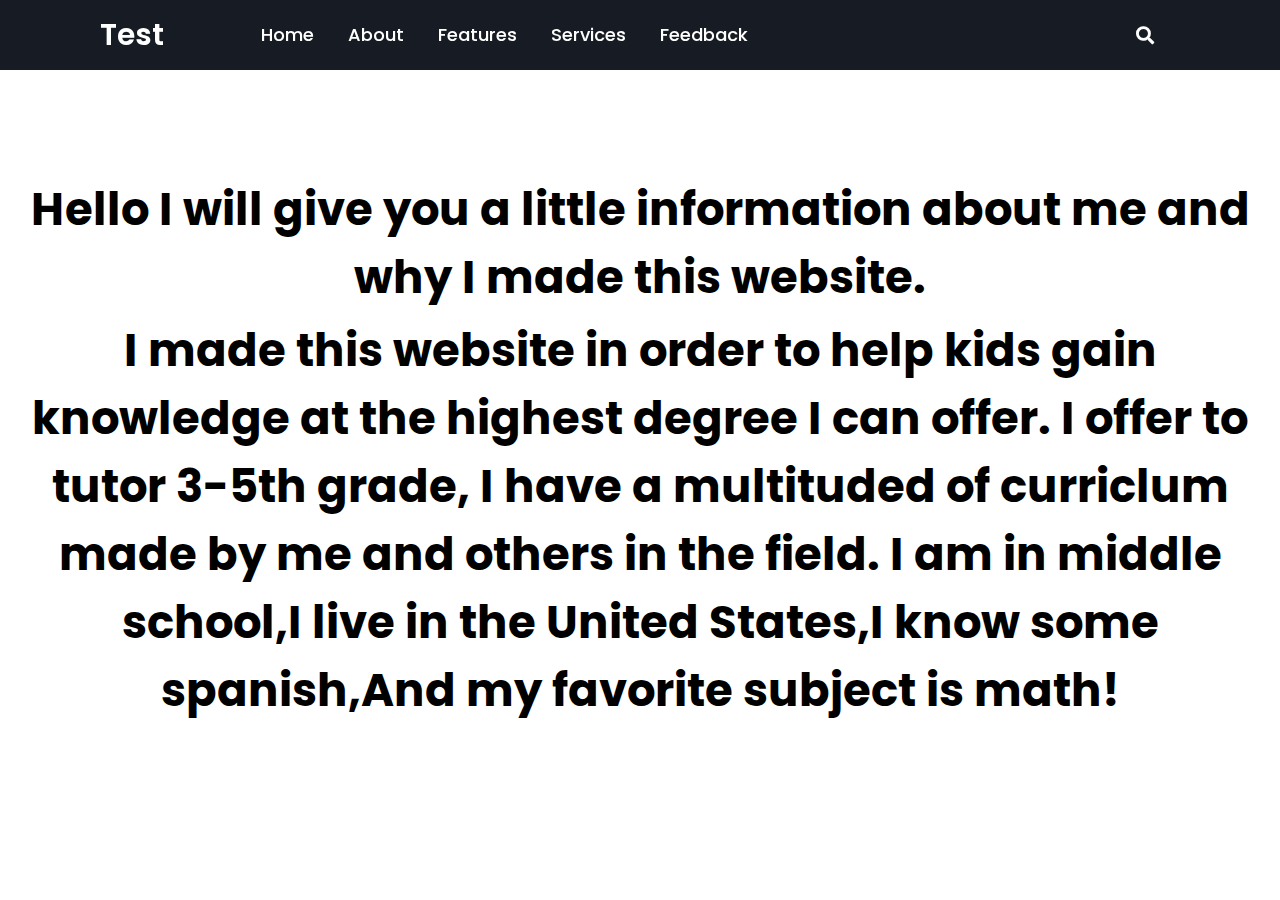
==== commit 2e63fcd1: "Update about.html" ====
--- a/about.html
+++ b/about.html
@@ -24,9 +24,6 @@
             <label for="show-features">Features</label>
             <ul>
               <li><a href="https://www.youtube.com">Drop Menu 1</a></li>
-              <li><a href="#">Drop Menu 2</a></li>
-              <li><a href="#">Drop Menu 3</a></li>
-              <li><a href="#">Drop Menu 4</a></li>
             </ul>
           </li>
           <li>
--- a/about.css
+++ b/about.css
@@ -1,5 +1,5 @@
 
-import url('https://fonts.googleapis.com/css2?family=Poppins:wght@200;300;400;500;600;700&display=swap');
+@import url('https://fonts.googleapis.com/css2?family=Poppins:wght@200;300;400;500;600;700&display=swap');
 *{
   margin: 0;
   padding: 0;
